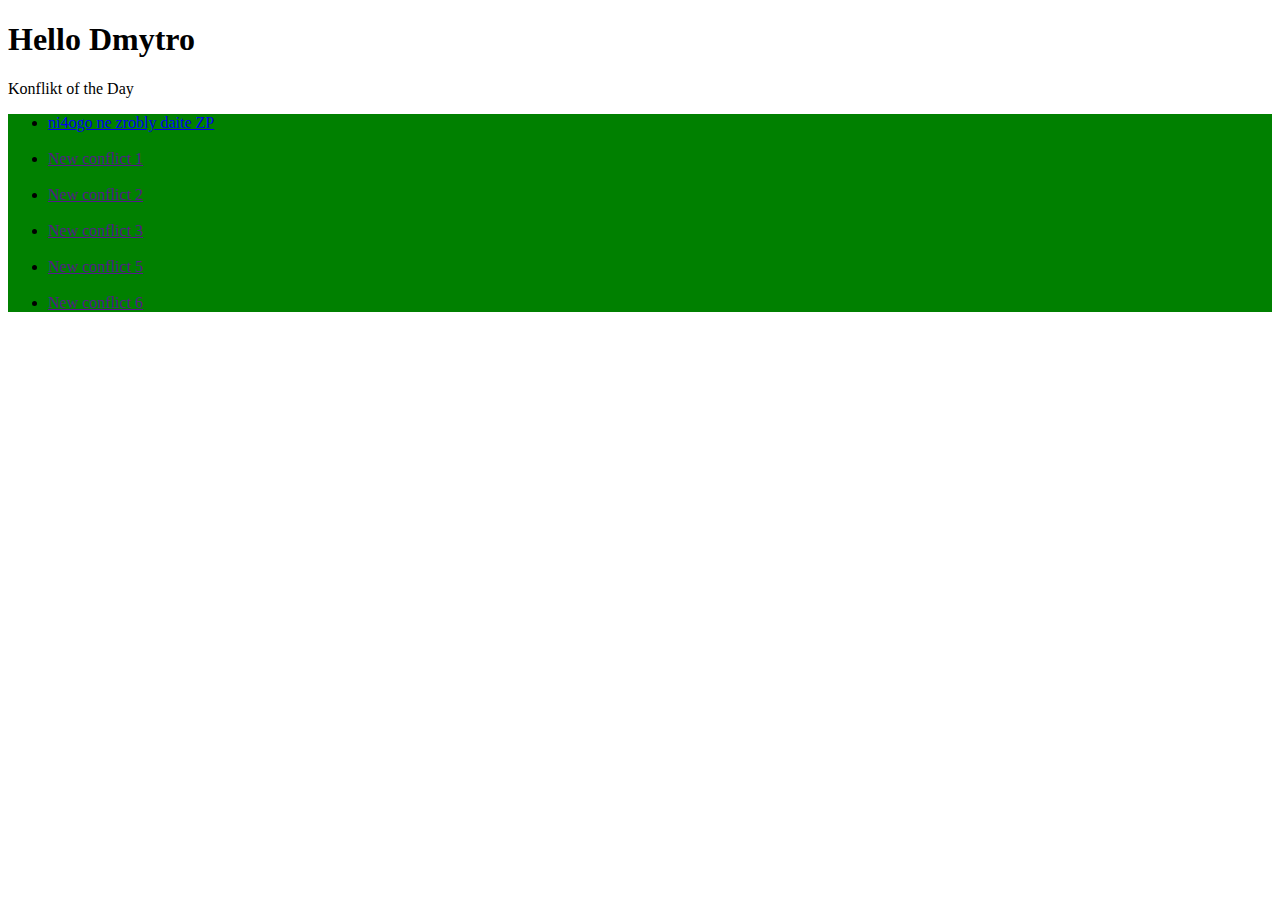
==== 1.html @ f62935eb "add bgc" ====
<!doctype html>
<html lang="en">

<head>
	<meta charset="UTF-8">
	<title>Document</title>
	<link rel="stylesheet" href="css/styletwo.css">
</head>

<body>
	<h1>Hello Dmytro</h1>
	<p>Konflikt of the Day</p>
	<div class="nav">
		<ul>
			<li><a href="http://users.stopgame.ru/uploads/images/267117/form/1314482769.gif">ni4ogo ne zrobly daite ZP</a></li>
			<img src="../test/img/muzhik-bleat_1496523606.jpg" alt="">
			<img src="http://users.stopgame.ru/uploads/images/267117/form/1314482769.gif" alt="">
			<li><a href="">New conflict 1</a></li>
			<img src="http://users.stopgame.ru/uploads/images/267117/form/1314482769.gif" alt="">
			<li><a href="">New conflict 2</a></li>
			<img src="http://users.stopgame.ru/uploads/images/267117/form/1314482769.gif" alt="">
			<li><a href="">New conflict 3</a></li>
			<img src="http://users.stopgame.ru/uploads/images/267117/form/1314482769.gif" alt="">
			<li><a href="">New conflict 5</a></li>
			<img src="http://users.stopgame.ru/uploads/images/267117/form/1314482769.gif" alt="">
			<li><a href="">New conflict 6</a></li>
		</ul>
	</div>
</body>

</html>
---- css/styletwo.css ----
.nav {
    background-color: green
    
}
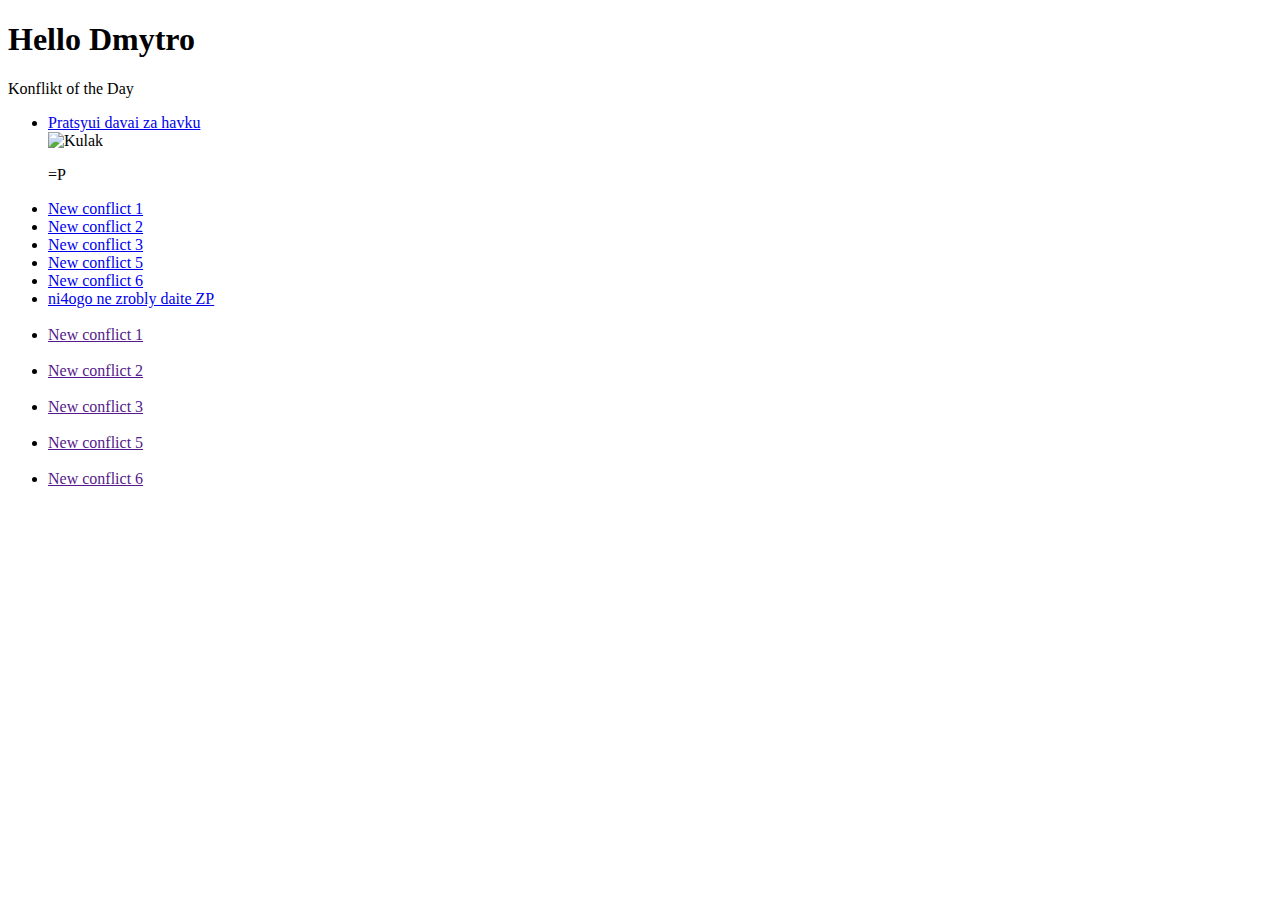
==== commit 6930a665: "Lorem" ====
--- a/1.html
+++ b/1.html
@@ -1,10 +1,9 @@
 <!doctype html>
-<html lang="en">
+<html lang="uk">
 
 <head>
 	<meta charset="UTF-8">
 	<title>Document</title>
-	<link rel="stylesheet" href="css/styletwo.css">
 </head>
 
 <body>
@@ -12,6 +11,14 @@
 	<p>Konflikt of the Day</p>
 	<div class="nav">
 		<ul>
+			<li><a href="#">Pratsyui davai za havku</a></li>
+			<img src="../test/img/muzhik-bleat_1496523606.jpg" alt="Kulak">
+			<p>=P</p>
+			<li><a href="#">New conflict 1</a></li>
+			<li><a href="#">New conflict 2</a></li>
+			<li><a href="#">New conflict 3</a></li>
+			<li><a href="#">New conflict 5</a></li>
+			<li><a href="#">New conflict 6</a></li>
 			<li><a href="http://users.stopgame.ru/uploads/images/267117/form/1314482769.gif">ni4ogo ne zrobly daite ZP</a></li>
 			<img src="../test/img/muzhik-bleat_1496523606.jpg" alt="">
 			<img src="http://users.stopgame.ru/uploads/images/267117/form/1314482769.gif" alt="">
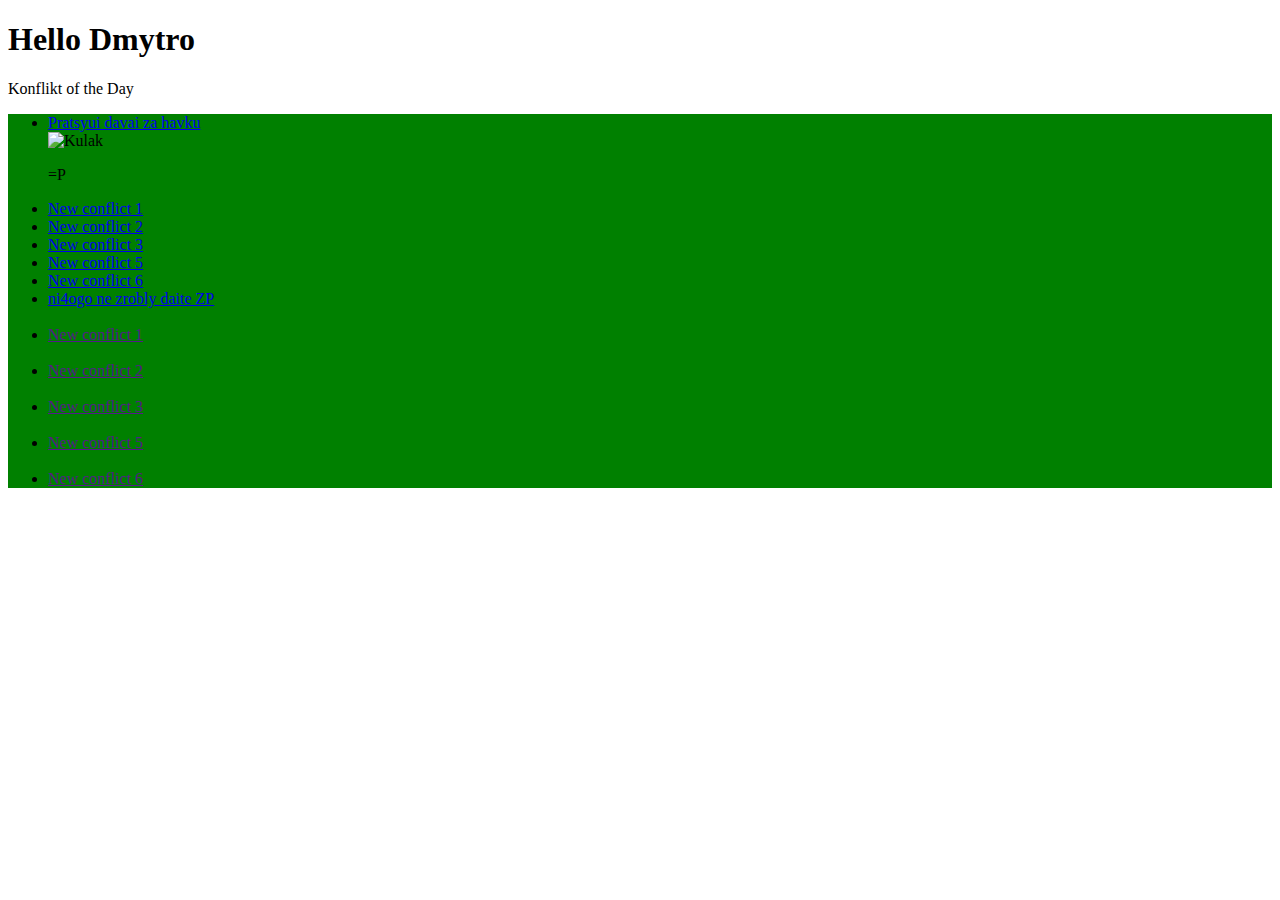
==== commit ec508876: "Merge branch 'abc' of https://github.com/fatalfire/test into abc" ====
--- a/1.html
+++ b/1.html
@@ -4,6 +4,7 @@
 <head>
 	<meta charset="UTF-8">
 	<title>Document</title>
+	<link rel="stylesheet" href="css/styletwo.css">
 </head>
 
 <body>
--- a/css/styletwo.css
+++ b/css/styletwo.css
@@ -0,0 +1,4 @@
+.nav {
+    background-color: green
+    
+}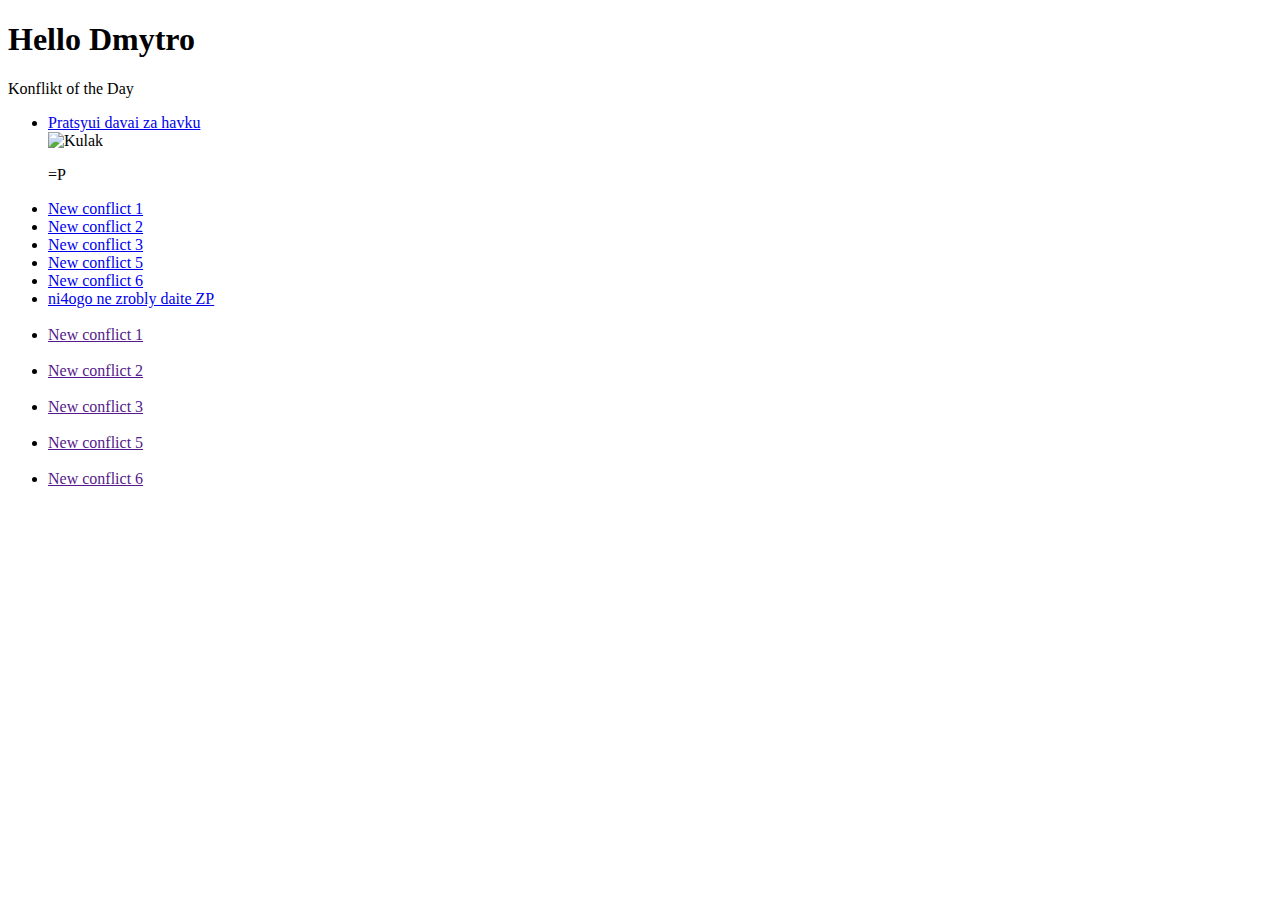
==== commit 16d61f1b: "conflict" ====
--- a/1.html
+++ b/1.html
@@ -4,7 +4,6 @@
 <head>
 	<meta charset="UTF-8">
 	<title>Document</title>
-	<link rel="stylesheet" href="css/styletwo.css">
 </head>
 
 <body>
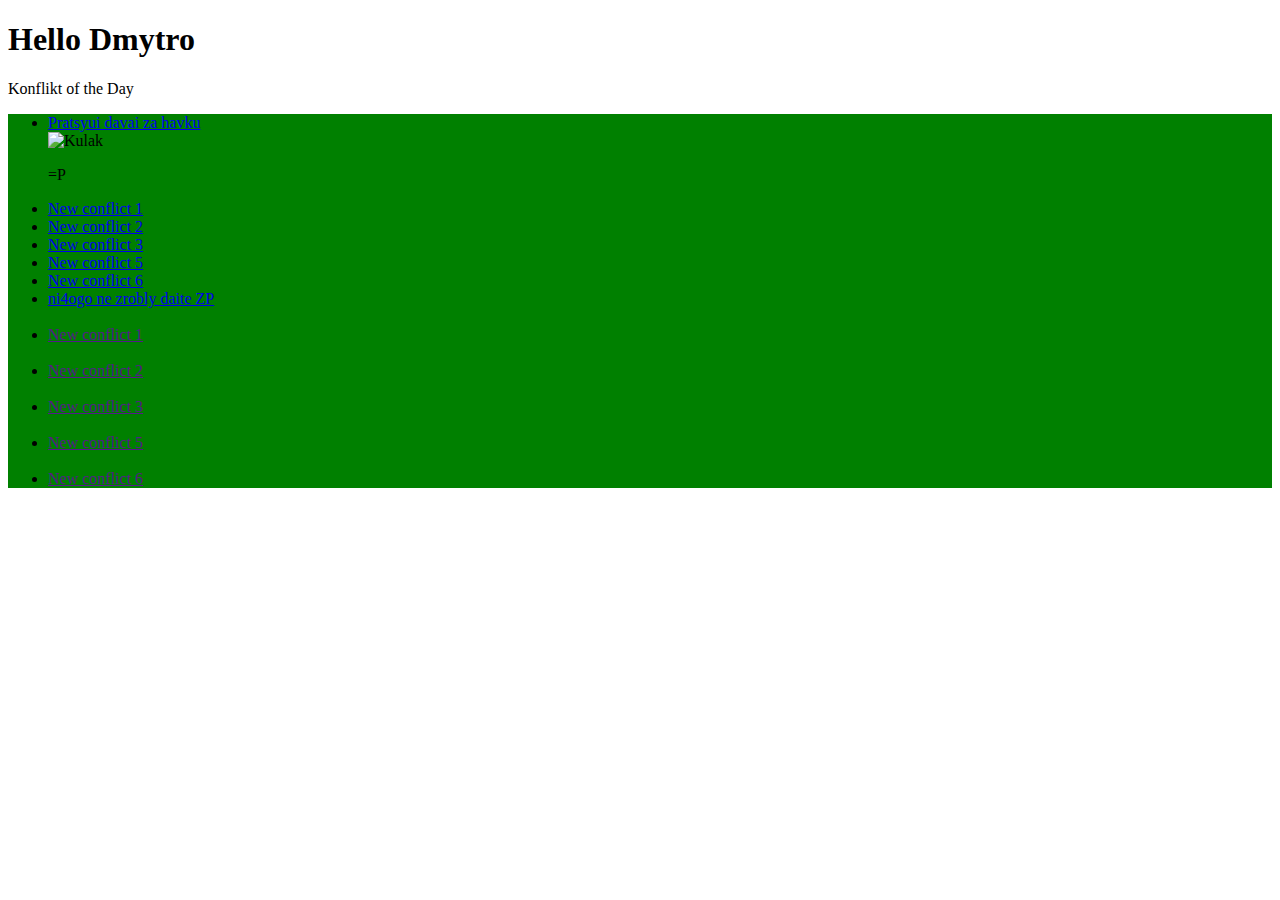
==== commit cf20bce3: "Merge branch 'abc' of https://github.com/fatalfire/test into abc" ====
--- a/1.html
+++ b/1.html
@@ -4,6 +4,7 @@
 <head>
 	<meta charset="UTF-8">
 	<title>Document</title>
+	<link rel="stylesheet" href="css/styletwo.css">
 </head>
 
 <body>
--- a/css/styletwo.css
+++ b/css/styletwo.css
@@ -0,0 +1,4 @@
+.nav {
+    background-color: green
+    
+}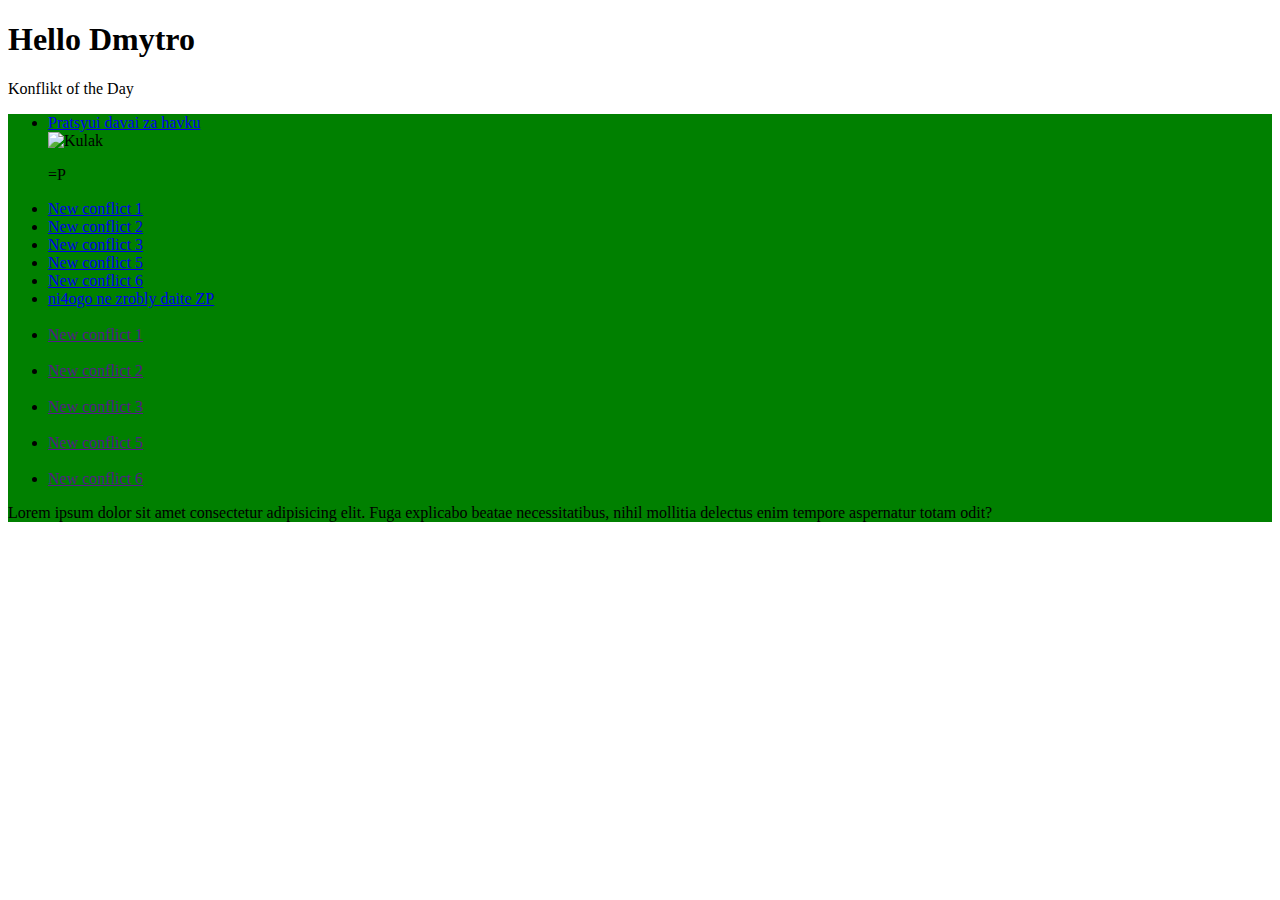
==== commit 2a5b8ae5: "LOL" ====
--- a/1.html
+++ b/1.html
@@ -33,6 +33,9 @@
 			<img src="http://users.stopgame.ru/uploads/images/267117/form/1314482769.gif" alt="">
 			<li><a href="">New conflict 6</a></li>
 		</ul>
+		<div>
+			<p class="text">Lorem ipsum dolor sit amet consectetur adipisicing elit. Fuga explicabo beatae necessitatibus, nihil mollitia delectus enim tempore aspernatur totam odit?</p>
+		</div>
 	</div>
 </body>
 
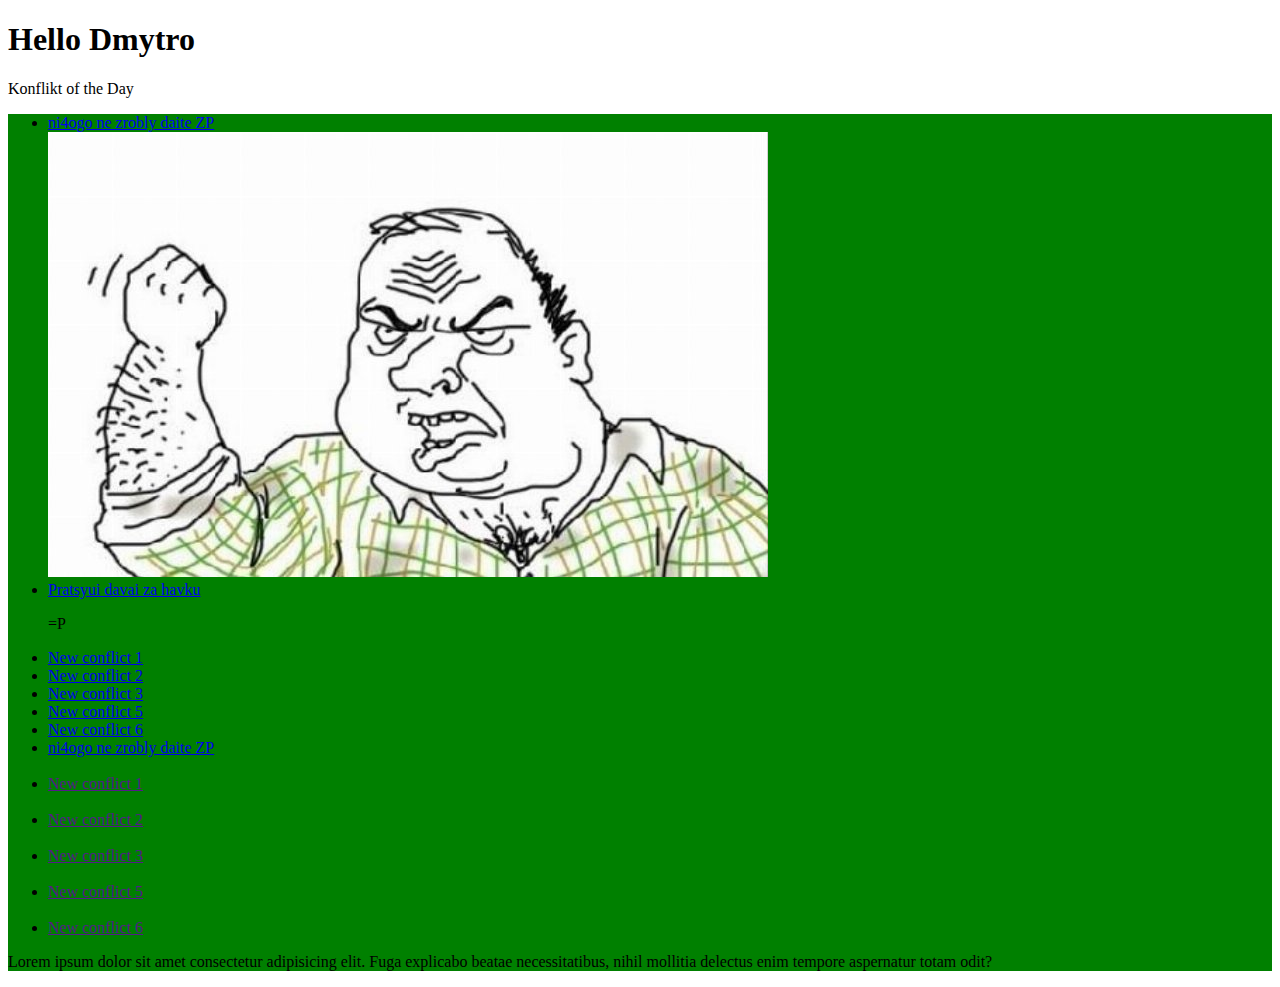
==== commit 86121e8f: "vse vurisheno" ====
--- a/1.html
+++ b/1.html
@@ -12,8 +12,9 @@
 	<p>Konflikt of the Day</p>
 	<div class="nav">
 		<ul>
+			<li><a href="#">ni4ogo ne zrobly daite ZP</a></li>
+			<img src="img/muzhik-bleat_1496523606.jpg" alt="">
 			<li><a href="#">Pratsyui davai za havku</a></li>
-			<img src="../test/img/muzhik-bleat_1496523606.jpg" alt="Kulak">
 			<p>=P</p>
 			<li><a href="#">New conflict 1</a></li>
 			<li><a href="#">New conflict 2</a></li>
@@ -34,7 +35,7 @@
 			<li><a href="">New conflict 6</a></li>
 		</ul>
 		<div>
-			<p class="text">Lorem ipsum dolor sit amet consectetur adipisicing elit. Fuga explicabo beatae necessitatibus, nihil mollitia delectus enim tempore aspernatur totam odit?</p>
+			<p>Lorem ipsum dolor sit amet consectetur adipisicing elit. Fuga explicabo beatae necessitatibus, nihil mollitia delectus enim tempore aspernatur totam odit?</p>
 		</div>
 	</div>
 </body>
